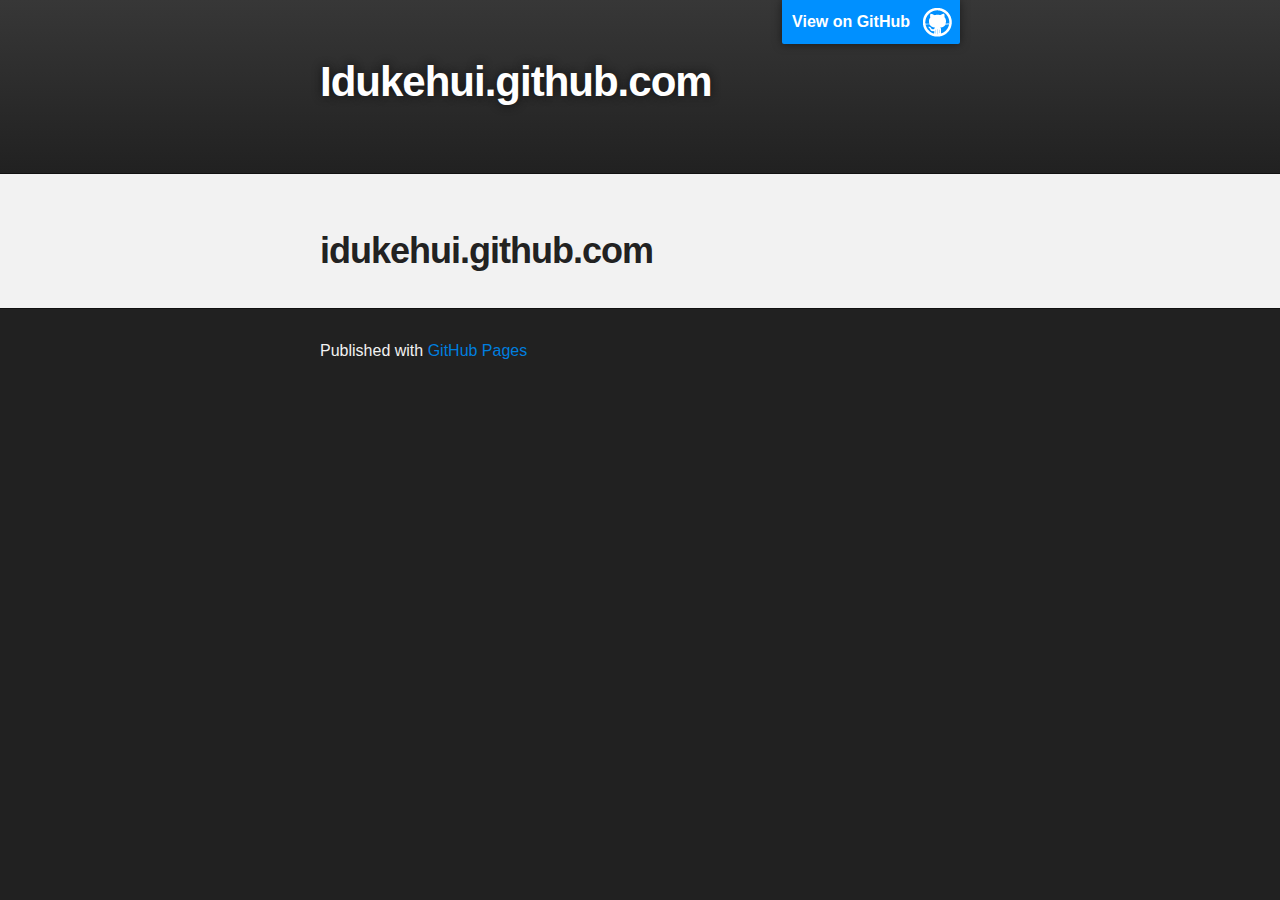
==== index.html @ 550002fe "Replace master branch with page content via GitHub" ====
<!DOCTYPE html>
<html>

  <head>
    <meta charset='utf-8' />
    <meta http-equiv="X-UA-Compatible" content="chrome=1" />
    <meta name="description" content="Idukehui.github.com : " />

    <link rel="stylesheet" type="text/css" media="screen" href="stylesheets/stylesheet.css">

    <title>Idukehui.github.com</title>
  </head>

  <body>

    <!-- HEADER -->
    <div id="header_wrap" class="outer">
        <header class="inner">
          <a id="forkme_banner" href="https://github.com/iDukeHui">View on GitHub</a>

          <h1 id="project_title">Idukehui.github.com</h1>
          <h2 id="project_tagline"></h2>

        </header>
    </div>

    <!-- MAIN CONTENT -->
    <div id="main_content_wrap" class="outer">
      <section id="main_content" class="inner">
        <h1>idukehui.github.com</h1>
      </section>
    </div>

    <!-- FOOTER  -->
    <div id="footer_wrap" class="outer">
      <footer class="inner">
        <p>Published with <a href="http://pages.github.com">GitHub Pages</a></p>
      </footer>
    </div>

    

  </body>
</html>
---- stylesheets/stylesheet.css ----
/*******************************************************************************
Slate Theme for Github Pages
by Jason Costello, @jsncostello
*******************************************************************************/

@import url(pygment_trac.css);

/*******************************************************************************
MeyerWeb Reset
*******************************************************************************/

html, body, div, span, applet, object, iframe,
h1, h2, h3, h4, h5, h6, p, blockquote, pre,
a, abbr, acronym, address, big, cite, code,
del, dfn, em, img, ins, kbd, q, s, samp,
small, strike, strong, sub, sup, tt, var,
b, u, i, center,
dl, dt, dd, ol, ul, li,
fieldset, form, label, legend,
table, caption, tbody, tfoot, thead, tr, th, td,
article, aside, canvas, details, embed,
figure, figcaption, footer, header, hgroup,
menu, nav, output, ruby, section, summary,
time, mark, audio, video {
  margin: 0;
  padding: 0;
  border: 0;
  font: inherit;
  vertical-align: baseline;
}

/* HTML5 display-role reset for older browsers */
article, aside, details, figcaption, figure,
footer, header, hgroup, menu, nav, section {
  display: block;
}

ol, ul {
  list-style: none;
}

blockquote, q {
}

table {
  border-collapse: collapse;
  border-spacing: 0;
}

a:focus {
  outline: none;
}

/*******************************************************************************
Theme Styles
*******************************************************************************/

body {
  box-sizing: border-box;
  color:#373737;
  background: #212121;
  font-size: 16px;
  font-family: 'Myriad Pro', Calibri, Helvetica, Arial, sans-serif;
  line-height: 1.5;
  -webkit-font-smoothing: antialiased;
}

h1, h2, h3, h4, h5, h6 {
  margin: 10px 0;
  font-weight: 700;
  color:#222222;
  font-family: 'Lucida Grande', 'Calibri', Helvetica, Arial, sans-serif;
  letter-spacing: -1px;
}

h1 {
  font-size: 36px;
  font-weight: 700;
}

h2 {
  padding-bottom: 10px;
  font-size: 32px;
  background: url('../images/bg_hr.png') repeat-x bottom;
}

h3 {
  font-size: 24px;
}

h4 {
  font-size: 21px;
}

h5 {
  font-size: 18px;
}

h6 {
  font-size: 16px;
}

p {
  margin: 10px 0 15px 0;
}

footer p {
  color: #f2f2f2;
}

a {
  text-decoration: none;
  color: #007edf;
  text-shadow: none;

  transition: color 0.5s ease;
  transition: text-shadow 0.5s ease;
  -webkit-transition: color 0.5s ease;
  -webkit-transition: text-shadow 0.5s ease;
  -moz-transition: color 0.5s ease;
  -moz-transition: text-shadow 0.5s ease;
  -o-transition: color 0.5s ease;
  -o-transition: text-shadow 0.5s ease;
  -ms-transition: color 0.5s ease;
  -ms-transition: text-shadow 0.5s ease;
}

#main_content a:hover {
  color: #0069ba;
  text-shadow: #0090ff 0px 0px 2px;
}

footer a:hover {
  color: #43adff;
  text-shadow: #0090ff 0px 0px 2px;
}

em {
  font-style: italic;
}

strong {
  font-weight: bold;
}

img {
  position: relative;
  margin: 0 auto;
  max-width: 739px;
  padding: 5px;
  margin: 10px 0 10px 0;
  border: 1px solid #ebebeb;

  box-shadow: 0 0 5px #ebebeb;
  -webkit-box-shadow: 0 0 5px #ebebeb;
  -moz-box-shadow: 0 0 5px #ebebeb;
  -o-box-shadow: 0 0 5px #ebebeb;
  -ms-box-shadow: 0 0 5px #ebebeb;
}

pre, code {
  width: 100%;
  color: #222;
  background-color: #fff;

  font-family: Monaco, "Bitstream Vera Sans Mono", "Lucida Console", Terminal, monospace;
  font-size: 14px;

  border-radius: 2px;
  -moz-border-radius: 2px;
  -webkit-border-radius: 2px;



}

pre {
  width: 100%;
  padding: 10px;
  box-shadow: 0 0 10px rgba(0,0,0,.1);
  overflow: auto;
}

code {
  padding: 3px;
  margin: 0 3px;
  box-shadow: 0 0 10px rgba(0,0,0,.1);
}

pre code {
  display: block;
  box-shadow: none;
}

blockquote {
  color: #666;
  margin-bottom: 20px;
  padding: 0 0 0 20px;
  border-left: 3px solid #bbb;
}

ul, ol, dl {
  margin-bottom: 15px
}

ul li {
  list-style: inside;
  padding-left: 20px;
}

ol li {
  list-style: decimal inside;
  padding-left: 20px;
}

dl dt {
  font-weight: bold;
}

dl dd {
  padding-left: 20px;
  font-style: italic;
}

dl p {
  padding-left: 20px;
  font-style: italic;
}

hr {
  height: 1px;
  margin-bottom: 5px;
  border: none;
  background: url('../images/bg_hr.png') repeat-x center;
}

table {
  border: 1px solid #373737;
  margin-bottom: 20px;
  text-align: left;
 }

th {
  font-family: 'Lucida Grande', 'Helvetica Neue', Helvetica, Arial, sans-serif;
  padding: 10px;
  background: #373737;
  color: #fff;
 }

td {
  padding: 10px;
  border: 1px solid #373737;
 }

form {
  background: #f2f2f2;
  padding: 20px;
}

img {
  width: 100%;
  max-width: 100%;
}

/*******************************************************************************
Full-Width Styles
*******************************************************************************/

.outer {
  width: 100%;
}

.inner {
  position: relative;
  max-width: 640px;
  padding: 20px 10px;
  margin: 0 auto;
}

#forkme_banner {
  display: block;
  position: absolute;
  top:0;
  right: 10px;
  z-index: 10;
  padding: 10px 50px 10px 10px;
  color: #fff;
  background: url('../images/blacktocat.png') #0090ff no-repeat 95% 50%;
  font-weight: 700;
  box-shadow: 0 0 10px rgba(0,0,0,.5);
  border-bottom-left-radius: 2px;
  border-bottom-right-radius: 2px;
}

#header_wrap {
  background: #212121;
  background: -moz-linear-gradient(top, #373737, #212121);
  background: -webkit-linear-gradient(top, #373737, #212121);
  background: -ms-linear-gradient(top, #373737, #212121);
  background: -o-linear-gradient(top, #373737, #212121);
  background: linear-gradient(top, #373737, #212121);
}

#header_wrap .inner {
  padding: 50px 10px 30px 10px;
}

#project_title {
  margin: 0;
  color: #fff;
  font-size: 42px;
  font-weight: 700;
  text-shadow: #111 0px 0px 10px;
}

#project_tagline {
  color: #fff;
  font-size: 24px;
  font-weight: 300;
  background: none;
  text-shadow: #111 0px 0px 10px;
}

#downloads {
  position: absolute;
  width: 210px;
  z-index: 10;
  bottom: -40px;
  right: 0;
  height: 70px;
  background: url('../images/icon_download.png') no-repeat 0% 90%;
}

.zip_download_link {
  display: block;
  float: right;
  width: 90px;
  height:70px;
  text-indent: -5000px;
  overflow: hidden;
  background: url(../images/sprite_download.png) no-repeat bottom left;
}

.tar_download_link {
  display: block;
  float: right;
  width: 90px;
  height:70px;
  text-indent: -5000px;
  overflow: hidden;
  background: url(../images/sprite_download.png) no-repeat bottom right;
  margin-left: 10px;
}

.zip_download_link:hover {
  background: url(../images/sprite_download.png) no-repeat top left;
}

.tar_download_link:hover {
  background: url(../images/sprite_download.png) no-repeat top right;
}

#main_content_wrap {
  background: #f2f2f2;
  border-top: 1px solid #111;
  border-bottom: 1px solid #111;
}

#main_content {
  padding-top: 40px;
}

#footer_wrap {
  background: #212121;
}



/*******************************************************************************
Small Device Styles
*******************************************************************************/

@media screen and (max-width: 480px) {
  body {
    font-size:14px;
  }

  #downloads {
    display: none;
  }

  .inner {
    min-width: 320px;
    max-width: 480px;
  }

  #project_title {
  font-size: 32px;
  }

  h1 {
    font-size: 28px;
  }

  h2 {
    font-size: 24px;
  }

  h3 {
    font-size: 21px;
  }

  h4 {
    font-size: 18px;
  }

  h5 {
    font-size: 14px;
  }

  h6 {
    font-size: 12px;
  }

  code, pre {
    min-width: 320px;
    max-width: 480px;
    font-size: 11px;
  }

}
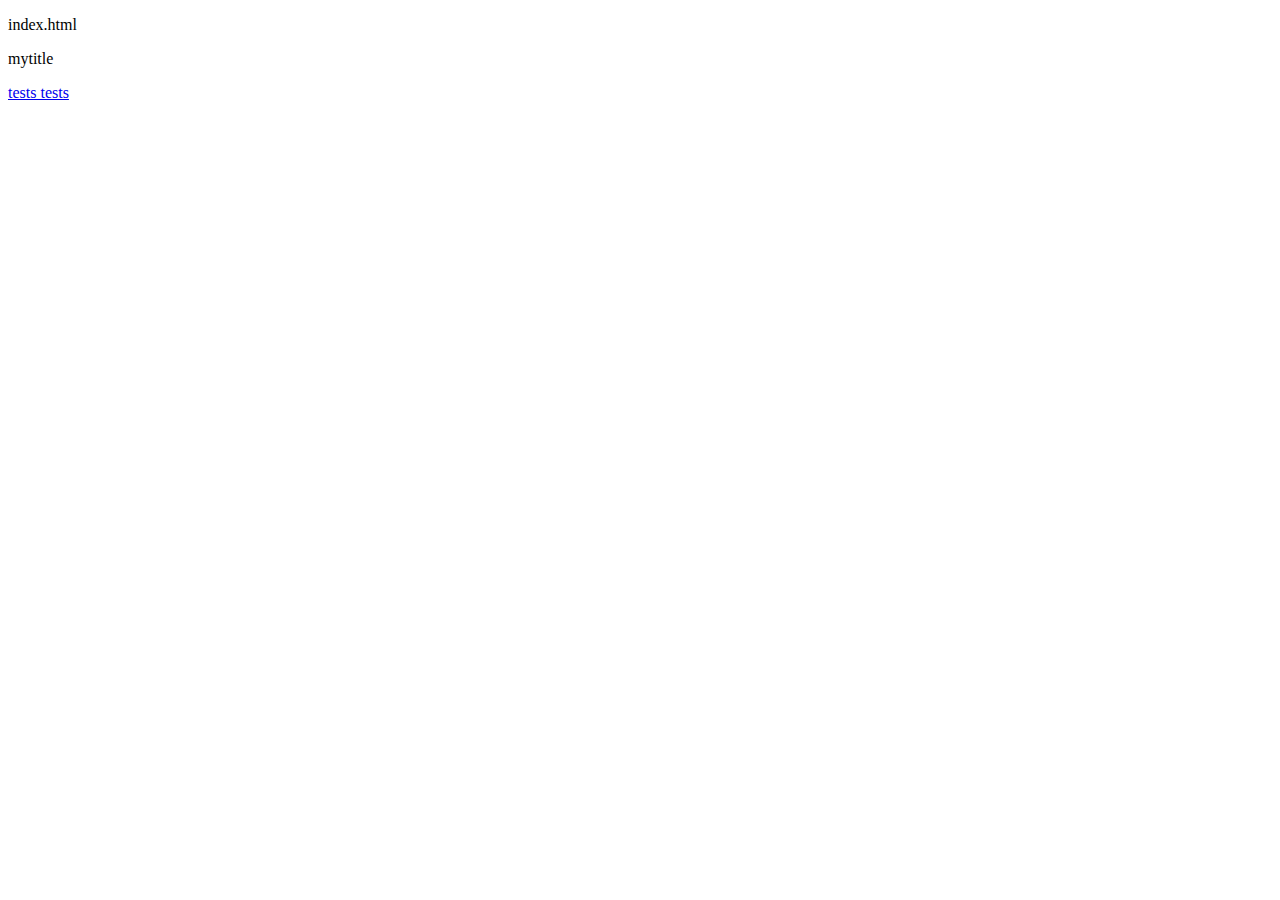
==== commit 1feddf96: "frist gen pages commit" ====
--- a/index.html
+++ b/index.html
@@ -1,44 +1 @@
-<!DOCTYPE html>
-<html>
-
-  <head>
-    <meta charset='utf-8' />
-    <meta http-equiv="X-UA-Compatible" content="chrome=1" />
-    <meta name="description" content="Idukehui.github.com : " />
-
-    <link rel="stylesheet" type="text/css" media="screen" href="stylesheets/stylesheet.css">
-
-    <title>Idukehui.github.com</title>
-  </head>
-
-  <body>
-
-    <!-- HEADER -->
-    <div id="header_wrap" class="outer">
-        <header class="inner">
-          <a id="forkme_banner" href="https://github.com/iDukeHui">View on GitHub</a>
-
-          <h1 id="project_title">Idukehui.github.com</h1>
-          <h2 id="project_tagline"></h2>
-
-        </header>
-    </div>
-
-    <!-- MAIN CONTENT -->
-    <div id="main_content_wrap" class="outer">
-      <section id="main_content" class="inner">
-        <h1>idukehui.github.com</h1>
-      </section>
-    </div>
-
-    <!-- FOOTER  -->
-    <div id="footer_wrap" class="outer">
-      <footer class="inner">
-        <p>Published with <a href="http://pages.github.com">GitHub Pages</a></p>
-      </footer>
-    </div>
-
-    
-
-  </body>
-</html>
+<!DOCTYPE html><html><head><title>index.html</title></head><body><div id="mainContainer" class="container-fluid"><p>index.html</p><p>mytitle</p><ul></ul><li><a href="\post\2010-08-23-readme-driven-development 副本 2.html">tests tests</a></li><li><a href="\post\2010-08-23-readme-driven-development 副本 3.html"></a></li><li><a href="\post\2010-08-23-readme-driven-development 副本 4.html"></a></li><li><a href="\post\2010-08-23-readme-driven-development 副本 5.html"></a></li><li><a href="\post\2010-08-23-readme-driven-development 副本 6.html"></a></li><li><a href="\post\2010-08-23-readme-driven-development 副本 7.html"></a></li><li><a href="\post\2010-08-23-readme-driven-development 副本 8.html"></a></li><li><a href="\post\2010-08-23-readme-driven-development 副本.html"></a></li><li><a href="\post\2010-08-23-readme-driven-development.html"></a></li></div></body></html>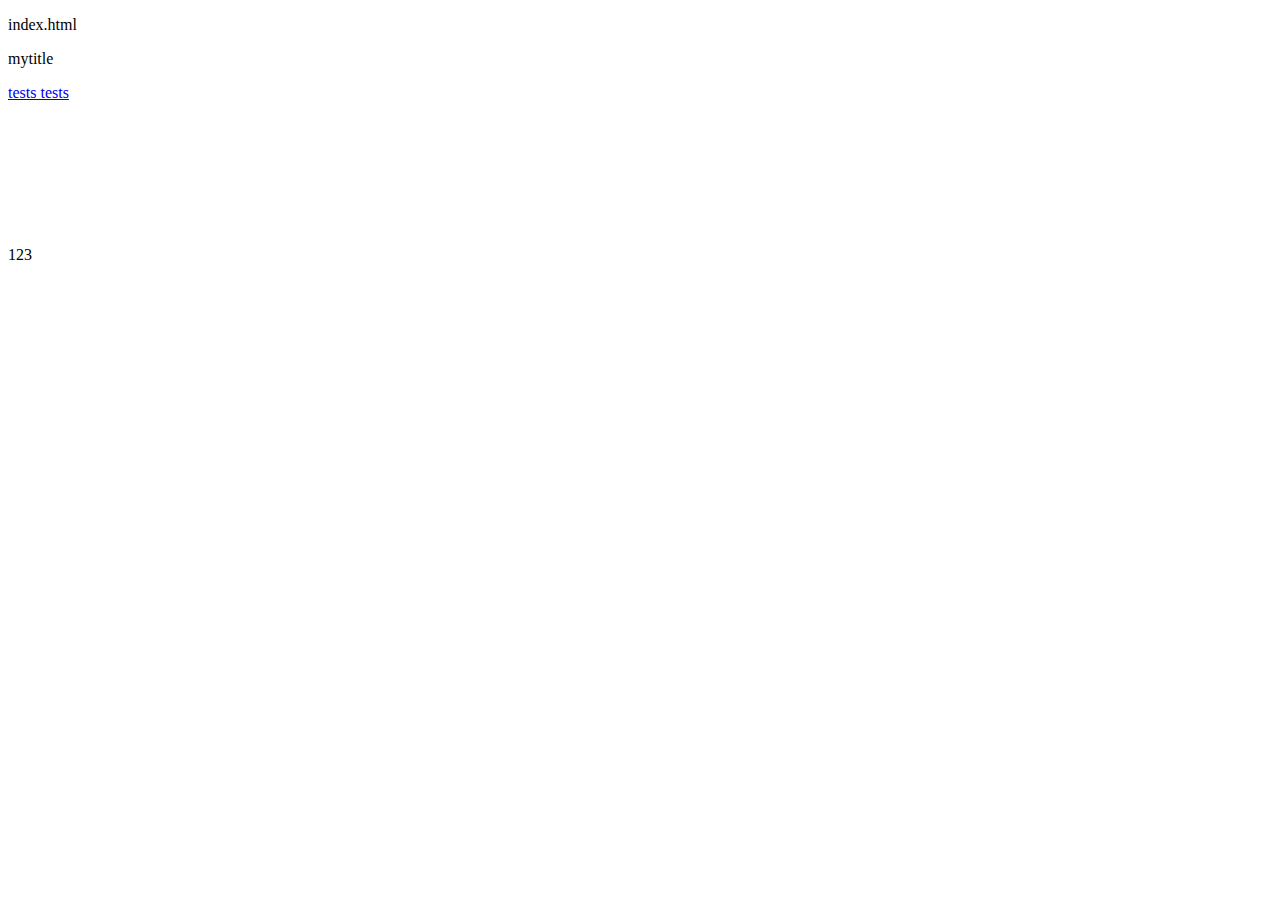
==== commit e2af91df: "Updated index.html" ====
--- a/index.html
+++ b/index.html
@@ -1 +1,14 @@
-<!DOCTYPE html><html><head><title>index.html</title></head><body><div id="mainContainer" class="container-fluid"><p>index.html</p><p>mytitle</p><ul></ul><li><a href="\post\2010-08-23-readme-driven-development 副本 2.html">tests tests</a></li><li><a href="\post\2010-08-23-readme-driven-development 副本 3.html"></a></li><li><a href="\post\2010-08-23-readme-driven-development 副本 4.html"></a></li><li><a href="\post\2010-08-23-readme-driven-development 副本 5.html"></a></li><li><a href="\post\2010-08-23-readme-driven-development 副本 6.html"></a></li><li><a href="\post\2010-08-23-readme-driven-development 副本 7.html"></a></li><li><a href="\post\2010-08-23-readme-driven-development 副本 8.html"></a></li><li><a href="\post\2010-08-23-readme-driven-development 副本.html"></a></li><li><a href="\post\2010-08-23-readme-driven-development.html"></a></li></div></body></html>+<!DOCTYPE html><html><head><title>index.html</title></head><body><div id="mainContainer" class="container-fluid"><p>index.html</p><p>mytitle</p><ul></ul><li><a href="\post\2010-08-23-readme-driven-development 副本 2.html">tests tests</a></li><li><a href="\post\2010-08-23-readme-driven-development 副本 3.html"></a></li><li><a href="\post\2010-08-23-readme-driven-development 副本 4.html"></a></li><li><a href="\post\2010-08-23-readme-driven-development 副本 5.html"></a></li><li><a href="\post\2010-08-23-readme-driven-development 副本 6.html"></a></li><li><a href="\post\2010-08-23-readme-driven-development 副本 7.html"></a></li><li><a href="\post\2010-08-23-readme-driven-development 副本 8.html"></a></li><li><a href="\post\2010-08-23-readme-driven-development 副本.html"></a></li><li><a href="\post\2010-08-23-readme-driven-development.html"></a></li></div>123<!-- Duoshuo Comment BEGIN -->
+	<div class="ds-thread"></div>
+	<script type="text/javascript">
+	var duoshuoQuery = {short_name:"idukehuigithubcom"};
+	(function() {
+		var ds = document.createElement('script');
+		ds.type = 'text/javascript';ds.async = true;
+		ds.src = 'http://static.duoshuo.com/embed.js';
+		ds.charset = 'UTF-8';
+		(document.getElementsByTagName('head')[0] 
+		|| document.getElementsByTagName('body')[0]).appendChild(ds);
+	})();
+	</script>
+<!-- Duoshuo Comment END --></body></html>